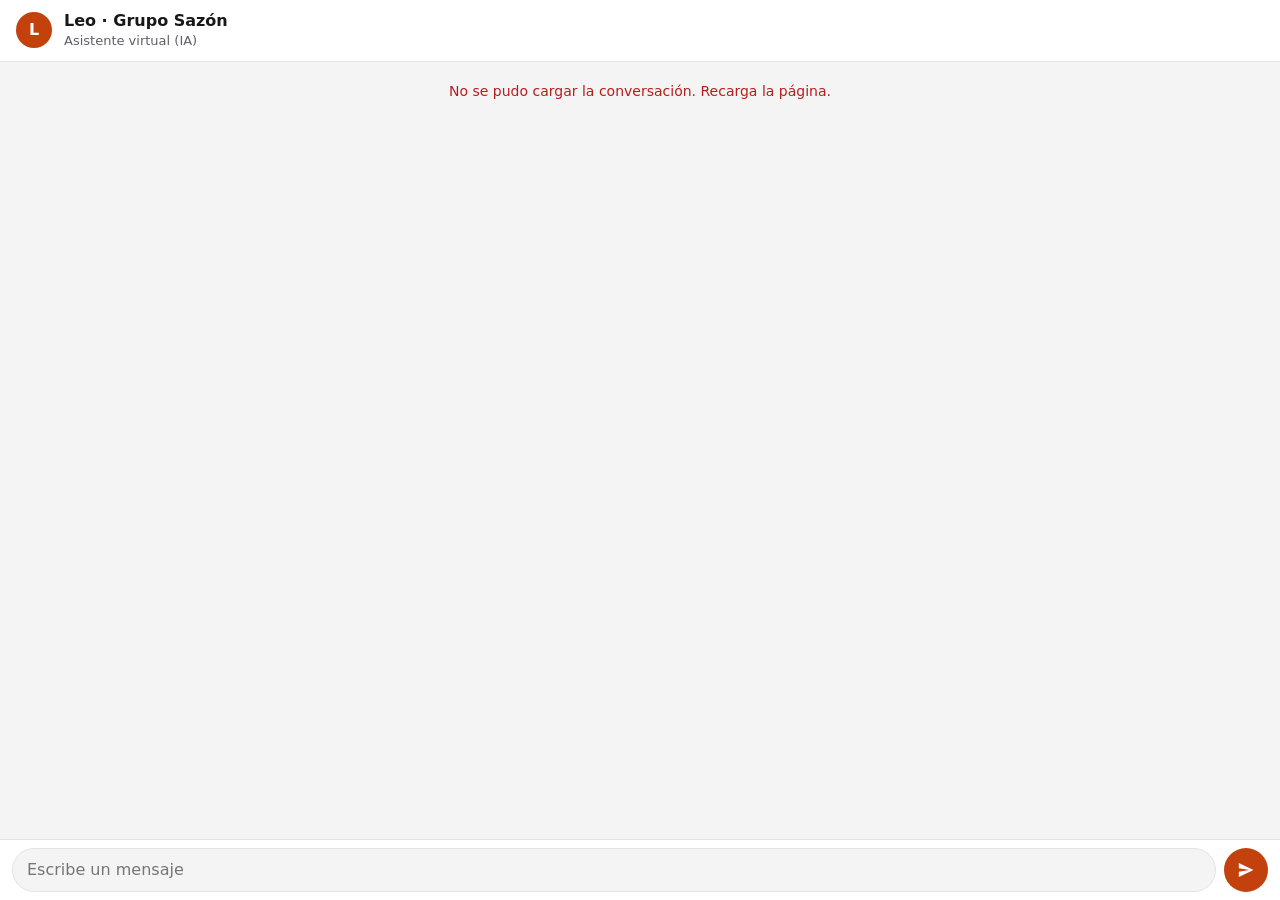
==== src/sazon/web/chat/index.html @ 6cd8d67a "feat(panel): recruiter work queue behind Basic auth Queue (QUALIFIED first, then NEEDS_REVIEW) with " ====
<!doctype html>
<html lang="es">
<head>
  <meta charset="utf-8">
  <meta name="viewport" content="width=device-width, initial-scale=1, viewport-fit=cover, interactive-widget=resizes-content">
  <!-- The privacy link leaves the site; send it no referrer. -->
  <meta name="referrer" content="no-referrer">
  <meta name="color-scheme" content="light dark">
  <meta name="theme-color" media="(prefers-color-scheme: light)" content="#ffffff">
  <meta name="theme-color" media="(prefers-color-scheme: dark)" content="#17171a">
  <title>Grupo Sazón · Leo</title>
  <link rel="stylesheet" href="chat.css">
  <script src="chat.js" defer></script>
</head>
<body>
  <header>
    <span class="avatar" aria-hidden="true">L</span>
    <div>
      <h1 id="title">Leo · Grupo Sazón</h1>
      <p id="subtitle">Asistente virtual (IA)</p>
    </div>
  </header>
  <main id="log" role="log" aria-live="polite" aria-labelledby="title"></main>
  <footer>
    <div id="options"></div>
    <form id="composer">
      <label for="message" class="visually-hidden" id="message-label">Mensaje</label>
      <textarea id="message" rows="1" maxlength="1000" enterkeyhint="send" placeholder="Escribe un mensaje" required></textarea>
      <button type="submit" id="send" aria-label="Enviar">
        <svg viewBox="0 0 24 24" width="20" height="20" aria-hidden="true"><path d="M3.4 20.4 21 12 3.4 3.6 3.4 10l12.6 2-12.6 2z" fill="currentColor"/></svg>
      </button>
    </form>
  </footer>
</body>
</html>
---- src/sazon/web/chat/chat.css ----
:root {
  --bg: #f4f4f5;
  --surface: #ffffff;
  --text: #18181b;
  --muted: #5f5f68;
  --line: #e4e4e7;
  --brand: #c2410c;
  --on-brand: #ffffff;
  --agent: #ffffff;
  --error: #b91c1c;
  --ease-out: cubic-bezier(0.23, 1, 0.32, 1);
  color-scheme: light dark;
}

@media (prefers-color-scheme: dark) {
  :root {
    --bg: #0f0f11;
    --surface: #17171a;
    --text: #f4f4f5;
    --muted: #a1a1aa;
    --line: #2a2a2f;
    --agent: #232328;
    --error: #f87171;
  }
}

* { box-sizing: border-box; }

html {
  -webkit-tap-highlight-color: transparent;
  -webkit-text-size-adjust: 100%;
  overscroll-behavior: none;
}

body {
  margin: 0;
  height: 100dvh;
  display: grid;
  grid-template-rows: auto minmax(0, 1fr) auto;
  background: var(--bg);
  color: var(--text);
  font: 16px/1.4 system-ui, -apple-system, "Segoe UI", Roboto, sans-serif;
}

header {
  display: flex;
  align-items: center;
  gap: 12px;
  padding: calc(10px + env(safe-area-inset-top, 0px)) 16px 10px;
  background: var(--surface);
  border-bottom: 1px solid var(--line);
}

.avatar {
  display: grid;
  place-items: center;
  width: 36px;
  height: 36px;
  border-radius: 50%;
  background: var(--brand);
  color: var(--on-brand);
  font-weight: 600;
}

h1 { margin: 0; font-size: 16px; font-weight: 600; }
header p { margin: 0; font-size: 13px; color: var(--muted); }

#log {
  overflow-y: auto;
  overscroll-behavior: contain;
  display: flex;
  flex-direction: column;
  gap: 6px;
  padding: 16px max(12px, env(safe-area-inset-left, 0px)) 16px max(12px, env(safe-area-inset-right, 0px));
}

.bubble {
  max-width: min(80%, 34rem);
  margin: 0;
  padding: 8px 12px;
  border-radius: 18px;
  white-space: pre-wrap; /* the recap is a list of lines */
  overflow-wrap: anywhere;
  transition: opacity 200ms var(--ease-out), transform 200ms var(--ease-out);
  @starting-style { opacity: 0; transform: translateY(4px); }
}

.agent {
  align-self: flex-start;
  background: var(--agent);
  border-bottom-left-radius: 6px;
  box-shadow: 0 1px 1px rgb(0 0 0 / 0.06);
}

.candidate {
  align-self: flex-end;
  background: var(--brand);
  color: var(--on-brand);
  border-bottom-right-radius: 6px;
}

.agent a { color: inherit; }

.error {
  align-self: center;
  max-width: 90%;
  margin: 4px 0;
  font-size: 14px;
  color: var(--error);
  text-align: center;
}

.typing { display: flex; gap: 4px; padding: 14px 14px; }
.typing span {
  width: 6px;
  height: 6px;
  border-radius: 50%;
  background: var(--muted);
  animation: blink 1s infinite ease-in-out;
}
.typing span:nth-child(2) { animation-delay: 150ms; }
.typing span:nth-child(3) { animation-delay: 300ms; }
@keyframes blink { 50% { opacity: 0.3; } }

footer {
  background: var(--surface);
  border-top: 1px solid var(--line);
  padding: 8px 12px calc(8px + env(safe-area-inset-bottom, 0px));
}

#options:not(:empty) {
  display: grid;
  gap: 6px;
  padding-bottom: 8px;
  max-height: 40dvh;
  overflow-y: auto;
}

.country { margin: 2px 0 0; font-size: 13px; color: var(--muted); }
.chips { display: flex; flex-wrap: wrap; gap: 6px; }

.chips button {
  min-height: 36px;
  padding: 6px 12px;
  border: 1px solid var(--line);
  border-radius: 999px;
  background: var(--bg);
  color: var(--text);
  font: inherit;
  font-size: 15px;
}

#composer { display: flex; align-items: flex-end; gap: 8px; }

textarea {
  flex: 1;
  min-width: 0;
  min-height: 44px;
  max-height: 8lh;
  padding: 10px 14px;
  border: 1px solid var(--line);
  border-radius: 22px;
  background: var(--bg);
  color: var(--text);
  font: inherit;
  font-size: 16px; /* under 16px, iOS zooms in on focus */
  resize: none;
  field-sizing: content;
}

#send {
  display: grid;
  place-items: center;
  flex: none;
  width: 44px;
  height: 44px;
  border: 0;
  border-radius: 50%;
  background: var(--brand);
  color: var(--on-brand);
}

button {
  cursor: pointer;
  touch-action: manipulation;
  user-select: none;
  -webkit-user-select: none;
  transition: transform 120ms var(--ease-out), opacity 120ms;
}
button:active:not(:disabled) { transform: scale(0.97); }
button:disabled { opacity: 0.5; cursor: default; }

:focus-visible { outline: 2px solid var(--brand); outline-offset: 2px; }
textarea:focus-visible { outline-offset: 0; }

@media (hover: hover) and (pointer: fine) {
  .chips button:hover:not(:disabled) { border-color: var(--muted); }
}

@media (prefers-reduced-motion: reduce) {
  .bubble { @starting-style { transform: none; } }
  .typing span { animation: none; }
}

.visually-hidden {
  position: absolute;
  width: 1px;
  height: 1px;
  overflow: hidden;
  clip-path: inset(50%);
  white-space: nowrap;
}
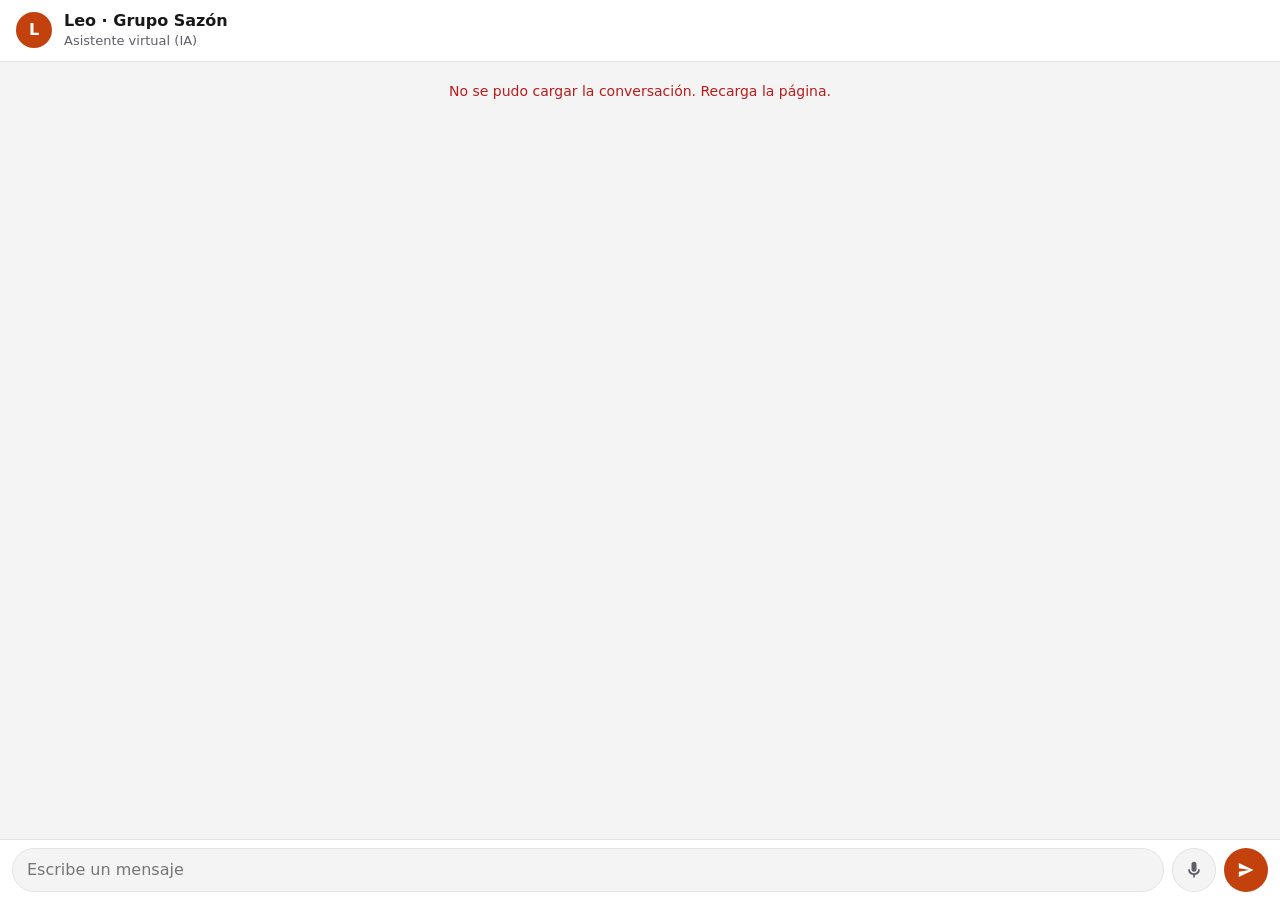
==== commit 9e2eddb5: "feat(voice): hands-free turn-taking with barge-in A "talk to Leo" toggle in the web chat: the candid" ====
--- a/src/sazon/web/chat/index.html
+++ b/src/sazon/web/chat/index.html
@@ -23,9 +23,13 @@
   <main id="log" role="log" aria-live="polite" aria-labelledby="title"></main>
   <footer>
     <div id="options"></div>
+    <p id="voice-status" role="status"></p>
     <form id="composer">
       <label for="message" class="visually-hidden" id="message-label">Mensaje</label>
       <textarea id="message" rows="1" maxlength="1000" enterkeyhint="send" placeholder="Escribe un mensaje" required></textarea>
+      <button type="button" id="talk" aria-pressed="false" aria-label="Hablar con Leo" title="Hablar con Leo">
+        <svg viewBox="0 0 24 24" width="20" height="20" aria-hidden="true"><path d="M12 14a3 3 0 0 0 3-3V5a3 3 0 0 0-6 0v6a3 3 0 0 0 3 3zm5-3a5 5 0 0 1-10 0H5a7 7 0 0 0 6 6.92V21h2v-3.08A7 7 0 0 0 19 11h-2z" fill="currentColor"/></svg>
+      </button>
       <button type="submit" id="send" aria-label="Enviar">
         <svg viewBox="0 0 24 24" width="20" height="20" aria-hidden="true"><path d="M3.4 20.4 21 12 3.4 3.6 3.4 10l12.6 2-12.6 2z" fill="currentColor"/></svg>
       </button>
--- a/src/sazon/web/chat/chat.css
+++ b/src/sazon/web/chat/chat.css
@@ -168,7 +168,7 @@
   field-sizing: content;
 }
 
-#send {
+#send, #talk {
   display: grid;
   place-items: center;
   flex: none;
@@ -179,6 +179,39 @@
   background: var(--brand);
   color: var(--on-brand);
 }
+
+#talk {
+  transition: transform 120ms var(--ease-out), background-color 150ms ease, color 150ms ease;
+}
+#talk[aria-pressed="false"] {
+  background: var(--bg);
+  color: var(--muted);
+  box-shadow: inset 0 0 0 1px var(--line);
+}
+
+#voice-status {
+  display: flex;
+  align-items: center;
+  gap: 8px;
+  margin: 0 4px 8px;
+  font-size: 13px;
+  color: var(--muted);
+}
+#voice-status:empty { display: none; }
+#voice-status::before {
+  content: "";
+  flex: none;
+  width: 8px;
+  height: 8px;
+  border-radius: 50%;
+  background: var(--brand);
+}
+/* The dot follows the microphone, so the candidate sees they are heard. */
+#voice-status[data-state="listening"]::before {
+  transform: scale(calc(1 + var(--level, 0)));
+  transition: transform 80ms linear;
+}
+#voice-status[data-state="thinking"]::before { animation: blink 1s infinite ease-in-out; }
 
 button {
   cursor: pointer;
@@ -195,11 +228,13 @@
 
 @media (hover: hover) and (pointer: fine) {
   .chips button:hover:not(:disabled) { border-color: var(--muted); }
+  #talk[aria-pressed="false"]:hover { color: var(--text); }
 }
 
 @media (prefers-reduced-motion: reduce) {
   .bubble { @starting-style { transform: none; } }
   .typing span { animation: none; }
+  #voice-status[data-state]::before { transform: none; animation: none; }
 }
 
 .visually-hidden {
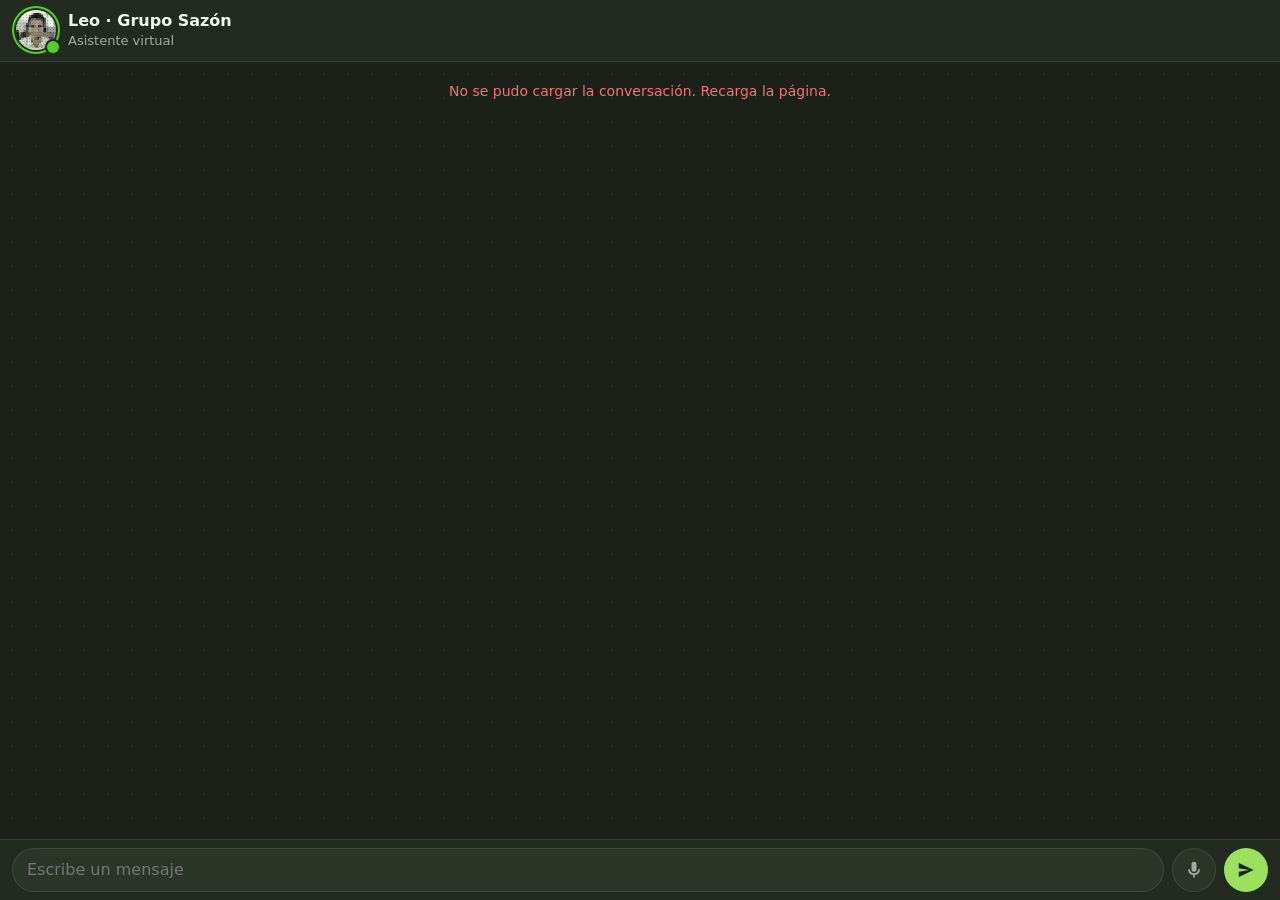
==== commit eab8ddcc: "fix(web): give the candidate chat Orbio's look Dark olive surfaces with a lime accent, light agent b" ====
--- a/src/sazon/web/chat/index.html
+++ b/src/sazon/web/chat/index.html
@@ -5,19 +5,18 @@
   <meta name="viewport" content="width=device-width, initial-scale=1, viewport-fit=cover, interactive-widget=resizes-content">
   <!-- The privacy link leaves the site; send it no referrer. -->
   <meta name="referrer" content="no-referrer">
-  <meta name="color-scheme" content="light dark">
-  <meta name="theme-color" media="(prefers-color-scheme: light)" content="#ffffff">
-  <meta name="theme-color" media="(prefers-color-scheme: dark)" content="#17171a">
+  <meta name="color-scheme" content="dark">
+  <meta name="theme-color" content="#232b20">
   <title>Grupo Sazón · Leo</title>
   <link rel="stylesheet" href="chat.css">
   <script src="chat.js" defer></script>
 </head>
 <body>
   <header>
-    <span class="avatar" aria-hidden="true">L</span>
+    <span class="avatar" aria-hidden="true"><img src="leo.png" alt=""></span>
     <div>
       <h1 id="title">Leo · Grupo Sazón</h1>
-      <p id="subtitle">Asistente virtual (IA)</p>
+      <p id="subtitle">Asistente virtual</p>
     </div>
   </header>
   <main id="log" role="log" aria-live="polite" aria-labelledby="title"></main>
--- a/src/sazon/web/chat/chat.css
+++ b/src/sazon/web/chat/chat.css
@@ -1,27 +1,20 @@
+/* Orbio's look: dark olive surfaces, lime accent, light agent bubbles. */
 :root {
-  --bg: #f4f4f5;
-  --surface: #ffffff;
-  --text: #18181b;
-  --muted: #5f5f68;
-  --line: #e4e4e7;
-  --brand: #c2410c;
-  --on-brand: #ffffff;
-  --agent: #ffffff;
-  --error: #b91c1c;
+  --bg: #1b2119;
+  --surface: #232b20;
+  --field: #2c3628;
+  --text: #f4f7f1;
+  --muted: #a3ab9e;
+  --line: rgb(255 255 255 / 0.09);
+  --brand: #9be15d;
+  --on-brand: #15200f;
+  --agent: #f4f7f1;
+  --on-agent: #1b2317;
+  --candidate: #34422f;
+  --online: #4fd12a;
+  --error: #f87171;
   --ease-out: cubic-bezier(0.23, 1, 0.32, 1);
-  color-scheme: light dark;
-}
-
-@media (prefers-color-scheme: dark) {
-  :root {
-    --bg: #0f0f11;
-    --surface: #17171a;
-    --text: #f4f4f5;
-    --muted: #a1a1aa;
-    --line: #2a2a2f;
-    --agent: #232328;
-    --error: #f87171;
-  }
+  color-scheme: dark;
 }
 
 * { box-sizing: border-box; }
@@ -52,14 +45,39 @@
 }
 
 .avatar {
-  display: grid;
-  place-items: center;
-  width: 36px;
-  height: 36px;
-  border-radius: 50%;
-  background: var(--brand);
-  color: var(--on-brand);
-  font-weight: 600;
+  position: relative;
+  flex: none;
+  width: 40px;
+  height: 40px;
+  border-radius: 50%;
+  box-shadow: 0 0 0 2px var(--surface), 0 0 0 4px var(--online);
+}
+/* A 24px portrait shown as a dotted mosaic, like Orbio's blurred portraits. */
+.avatar img {
+  display: block;
+  width: 100%;
+  height: 100%;
+  border-radius: 50%;
+  image-rendering: pixelated;
+}
+.avatar::before {
+  content: "";
+  position: absolute;
+  inset: 0;
+  border-radius: 50%;
+  background: radial-gradient(rgb(0 0 0 / 0.22) 30%, transparent 31%) 0 0 / 3px 3px;
+}
+/* Online dot: Leo is always there to answer. */
+.avatar::after {
+  content: "";
+  position: absolute;
+  right: -3px;
+  bottom: -3px;
+  width: 12px;
+  height: 12px;
+  border-radius: 50%;
+  background: var(--online);
+  box-shadow: 0 0 0 2px var(--surface);
 }
 
 h1 { margin: 0; font-size: 16px; font-weight: 600; }
@@ -70,15 +88,17 @@
   overscroll-behavior: contain;
   display: flex;
   flex-direction: column;
-  gap: 6px;
+  gap: 8px;
   padding: 16px max(12px, env(safe-area-inset-left, 0px)) 16px max(12px, env(safe-area-inset-right, 0px));
+  background-image: radial-gradient(rgb(255 255 255 / 0.05) 1px, transparent 1px);
+  background-size: 24px 24px;
 }
 
 .bubble {
   max-width: min(80%, 34rem);
   margin: 0;
-  padding: 8px 12px;
-  border-radius: 18px;
+  padding: 10px 16px;
+  border-radius: 20px;
   white-space: pre-wrap; /* the recap is a list of lines */
   overflow-wrap: anywhere;
   transition: opacity 200ms var(--ease-out), transform 200ms var(--ease-out);
@@ -88,15 +108,12 @@
 .agent {
   align-self: flex-start;
   background: var(--agent);
-  border-bottom-left-radius: 6px;
-  box-shadow: 0 1px 1px rgb(0 0 0 / 0.06);
+  color: var(--on-agent);
 }
 
 .candidate {
   align-self: flex-end;
-  background: var(--brand);
-  color: var(--on-brand);
-  border-bottom-right-radius: 6px;
+  background: var(--candidate);
 }
 
 .agent a { color: inherit; }
@@ -144,7 +161,7 @@
   padding: 6px 12px;
   border: 1px solid var(--line);
   border-radius: 999px;
-  background: var(--bg);
+  background: var(--field);
   color: var(--text);
   font: inherit;
   font-size: 15px;
@@ -160,7 +177,7 @@
   padding: 10px 14px;
   border: 1px solid var(--line);
   border-radius: 22px;
-  background: var(--bg);
+  background: var(--field);
   color: var(--text);
   font: inherit;
   font-size: 16px; /* under 16px, iOS zooms in on focus */
@@ -184,7 +201,7 @@
   transition: transform 120ms var(--ease-out), background-color 150ms ease, color 150ms ease;
 }
 #talk[aria-pressed="false"] {
-  background: var(--bg);
+  background: var(--field);
   color: var(--muted);
   box-shadow: inset 0 0 0 1px var(--line);
 }
